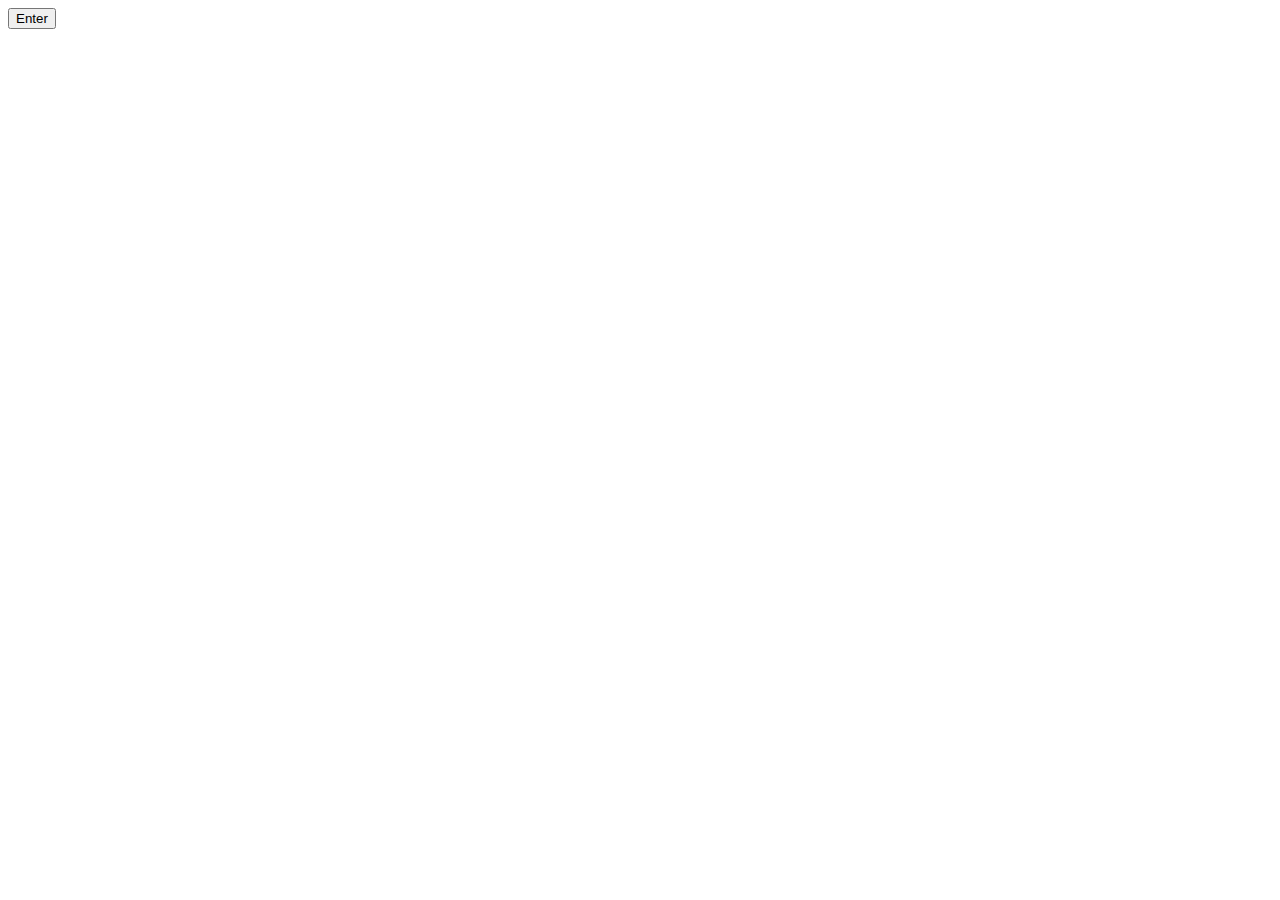
==== index.html @ 357b1325 "new enter file" ====
<!DOCTYPE html>
<html lang="en">

<head>
  <meta charset="UTF-8">
  <meta name="viewport" content="width=device-width, initial-scale=1.0">
  <title>Document</title>
</head>

<body>
  <button type="button" onclick="location.href='/html/login.html'">Enter</button>
</body>

</html>
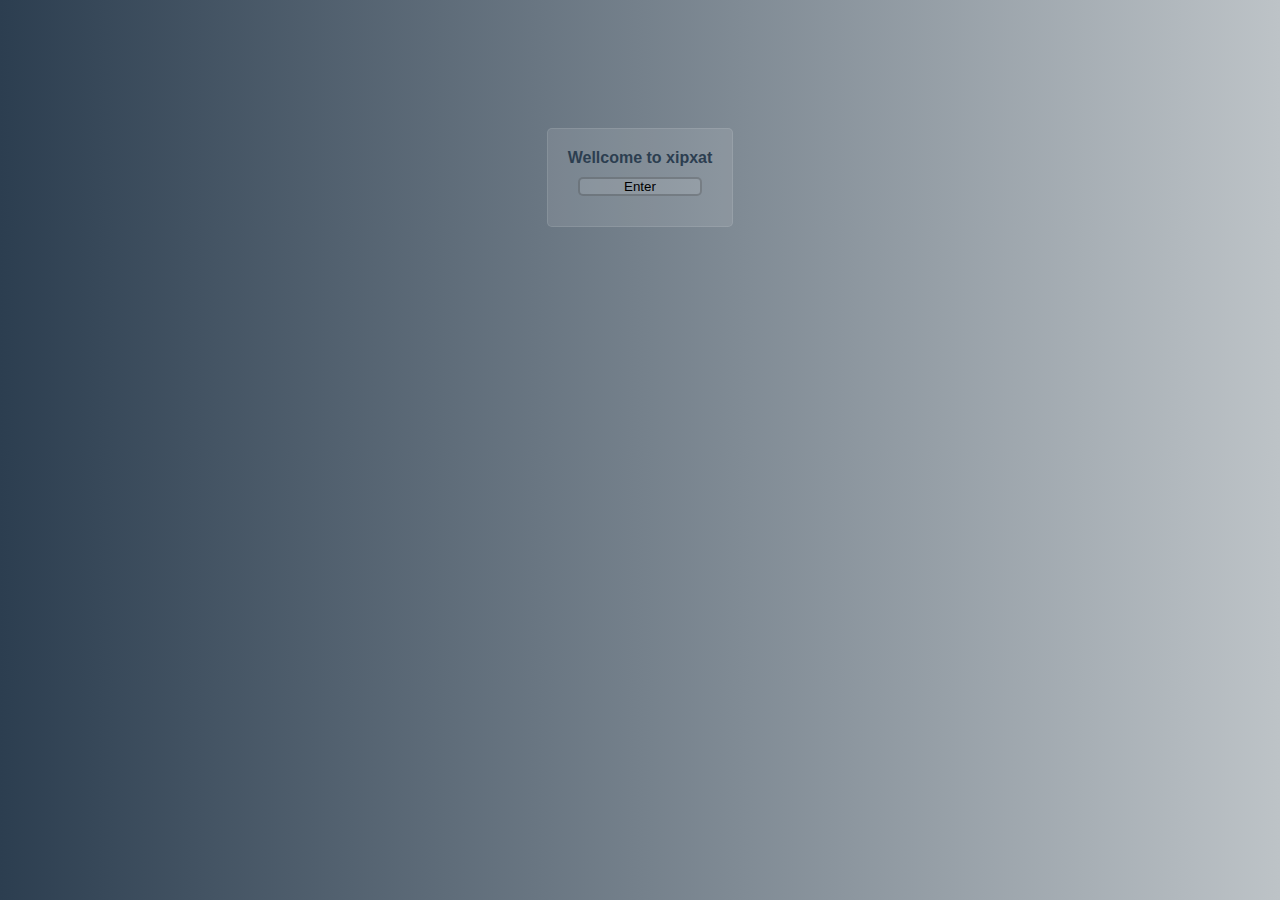
==== commit bf35d542: "add favicon to all files and css style to index" ====
--- a/index.html
+++ b/index.html
@@ -2,13 +2,22 @@
 <html lang="en">
 
 <head>
+  <meta http-equiv="Content-Security-Policy" content="upgrade-insecure-requests">
   <meta charset="UTF-8">
   <meta name="viewport" content="width=device-width, initial-scale=1.0">
-  <title>Document</title>
+  <link href="https://cdn.jsdelivr.net/npm/bootstrap@5.1.3/dist/css/bootstrap.min.css" rel="stylesheet"
+    integrity="sha384-1BmE4kWBq78iYhFldvKuhfTAU6auU8tT94WrHftjDbrCEXSU1oBoqyl2QvZ6jIW3" crossorigin="anonymous">
+  <link rel="icon" href="./media/chat_icon.png">
+  <link rel="stylesheet" href="./css/login.css">
+  <title>XipXat Chat</title>
 </head>
 
 <body>
-  <button type="button" onclick="location.href='/html/login.html'">Enter</button>
+  <div id="wellcome">
+    <h4>Wellcome to xipxat</h4>
+    <button id="enter" type="button" onclick="location.href='/html/login.html'">Enter</button>
+  </div>
+
 </body>
 
 </html>--- a/css/login.css
+++ b/css/login.css
@@ -0,0 +1,60 @@
+* {
+    margin: 0px;
+    padding: 0px;
+    box-sizing: border-box;
+}
+
+body {
+    display: flex;
+    flex-direction: column;
+    justify-content: center;
+    align-items: center;
+    background: #bdc3c7;
+    /* fallback for old browsers */
+    background: -webkit-linear-gradient(to right, #2c3e50, #bdc3c7);
+    /* Chrome 10-25, Safari 5.1-6 */
+    background: linear-gradient(to right, #2c3e50, #bdc3c7);
+    /* W3C, IE 10+/ Edge, Firefox 16+, Chrome 26+, Opera 12+, Safari 7+ */
+}
+
+#login,
+#register {
+    margin: 50px auto;
+    border: solid 1px #ccc;
+    border-radius: 10px;
+    width: 250px;
+    padding: 10px;
+    background-color: #6e777c;
+    text-align: center;
+}
+
+#linkSignup,
+#linkLogout,
+#linkLogin {
+    text-decoration: none;
+    margin: 30px;
+    font-size: 14px;
+    color: #ffffff;
+}
+
+#wellcome {
+    margin-top: 10%;
+    color: #2c3e50;
+    font-family: sans-serif;
+    background-color: rgba(255, 255, 255, .1);
+    display: flex;
+    justify-content: center;
+    flex-direction: column;
+    max-width: fit-content;
+    border-radius: 5px;
+    border: 1px solid rgba(255, 255, 255, .1);
+    padding: 20px;
+
+}
+
+#enter {
+    background-color: rgba(255, 255, 255, .1);
+    border: 2px solid rgba(0, 0, 0, .2);
+    border-radius: 5px;
+    margin: 10px;
+}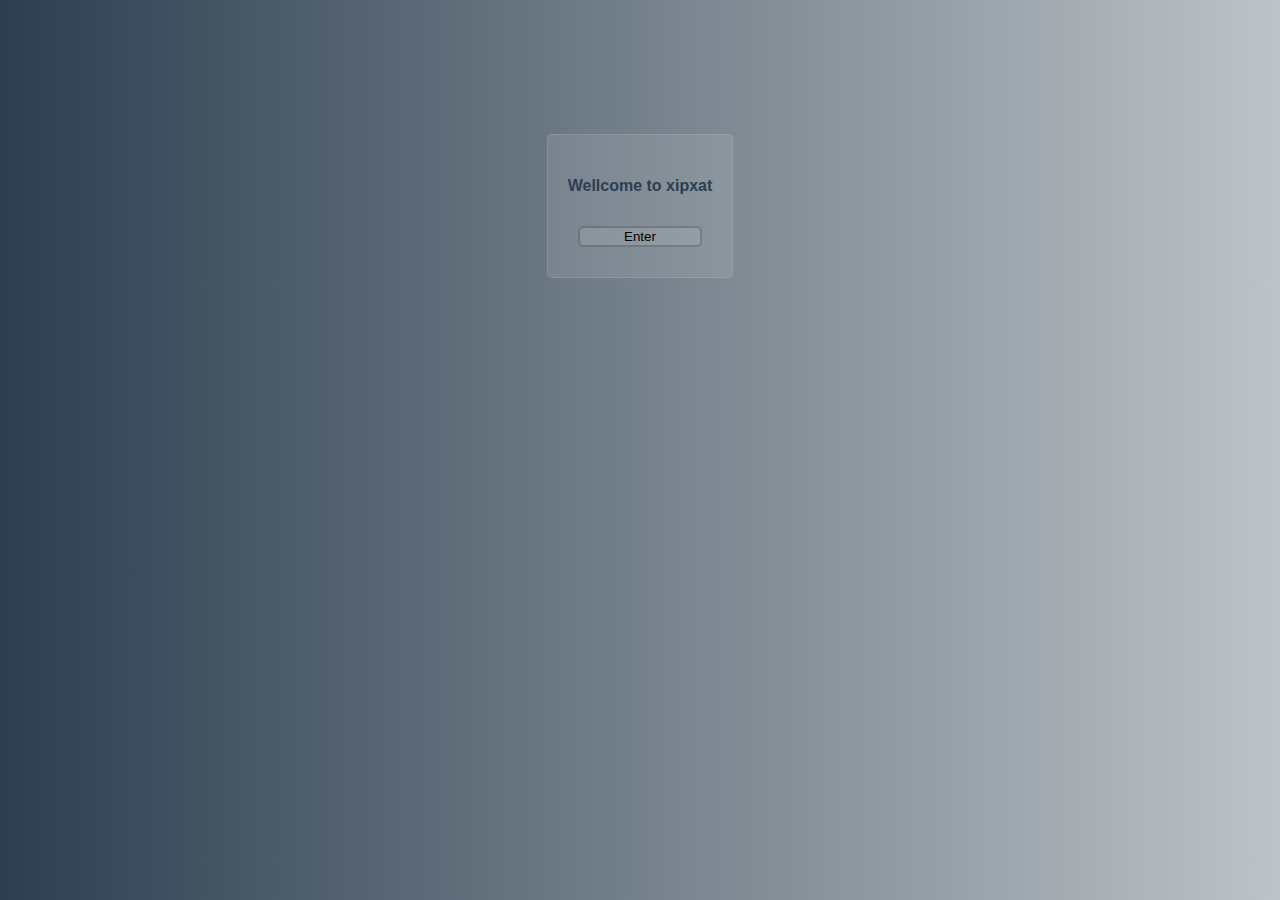
==== commit e60bd96e: "new index.css style" ====
--- a/index.html
+++ b/index.html
@@ -8,7 +8,7 @@
   <link href="https://cdn.jsdelivr.net/npm/bootstrap@5.1.3/dist/css/bootstrap.min.css" rel="stylesheet"
     integrity="sha384-1BmE4kWBq78iYhFldvKuhfTAU6auU8tT94WrHftjDbrCEXSU1oBoqyl2QvZ6jIW3" crossorigin="anonymous">
   <link rel="icon" href="./media/chat_icon.png">
-  <link rel="stylesheet" href="./css/login.css">
+  <link rel="stylesheet" href="./css/index.css">
   <title>XipXat Chat</title>
 </head>
 
--- a/css/index.css
+++ b/css/index.css
@@ -0,0 +1,31 @@
+body {
+  display: flex;
+  flex-direction: column;
+  justify-content: center;
+  align-items: center;
+  background: #bdc3c7;
+  background: linear-gradient(to right, #2c3e50, #bdc3c7);
+  background: -webkit-linear-gradient(to right, #2c3e50, #bdc3c7);
+}
+
+#wellcome {
+  margin-top: 10%;
+  color: #2c3e50;
+  font-family: sans-serif;
+  background-color: rgba(255, 255, 255, .1);
+  display: flex;
+  justify-content: center;
+  flex-direction: column;
+  max-width: fit-content;
+  border-radius: 5px;
+  border: 1px solid rgba(255, 255, 255, .1);
+  padding: 20px;
+
+}
+
+#enter {
+  background-color: rgba(255, 255, 255, .1);
+  border: 2px solid rgba(0, 0, 0, .2);
+  border-radius: 5px;
+  margin: 10px;
+}